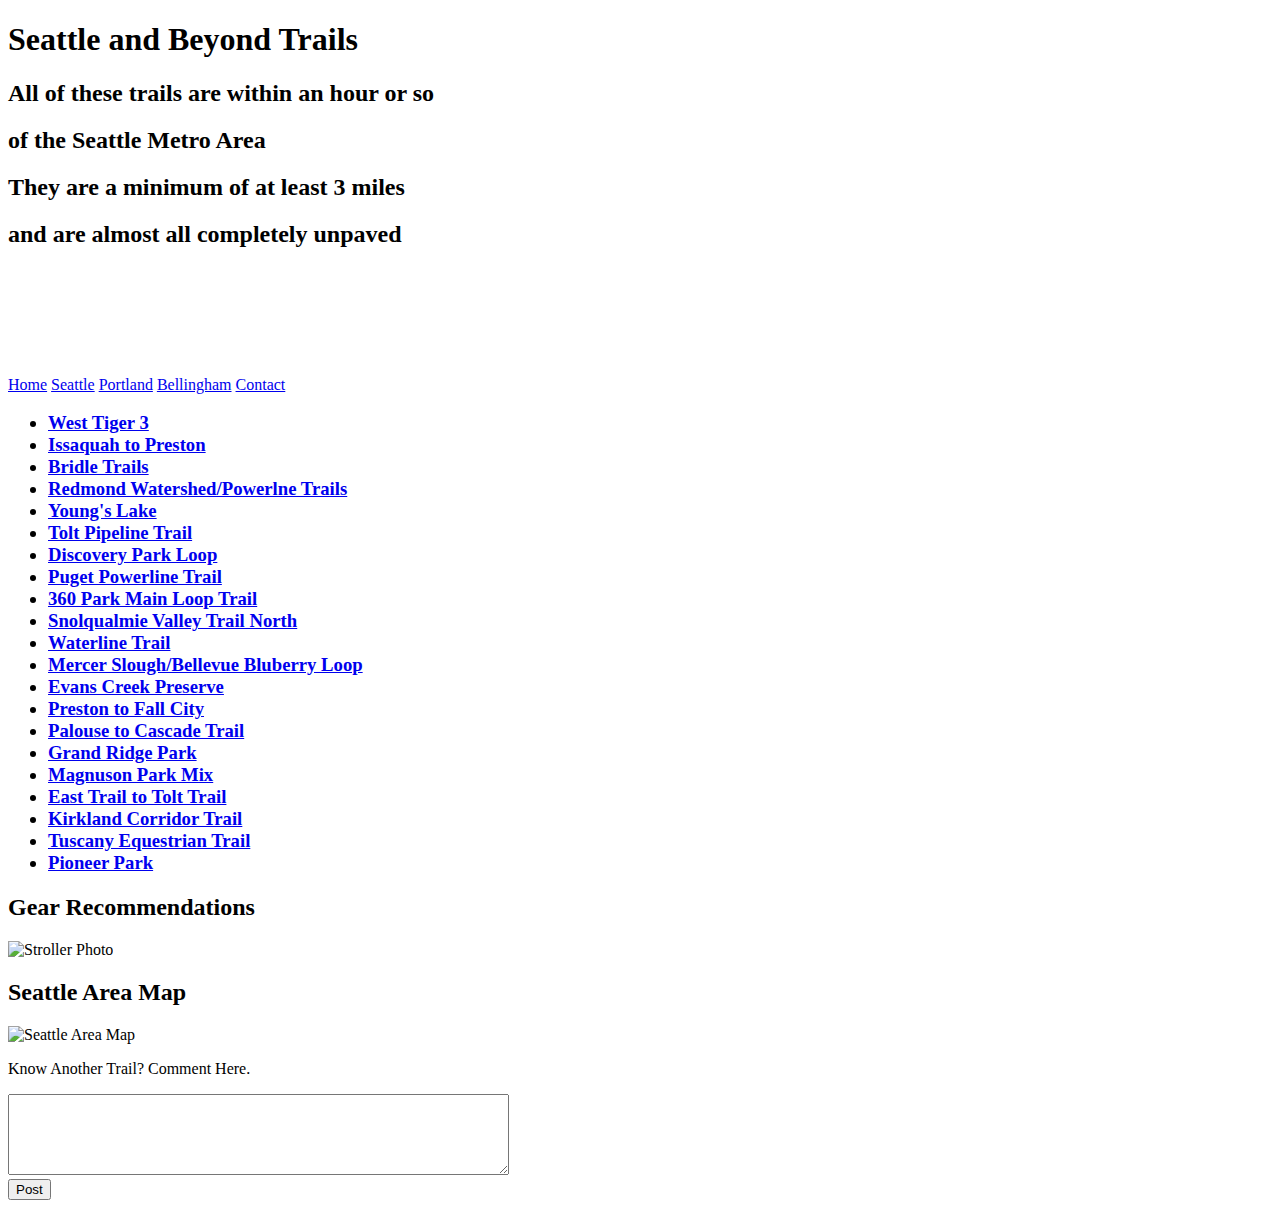
==== seattleindex.html @ e77cd23c "Create seattleindex.html" ====
<!DOCTYPE html>
<html lang="en">
<head>
  <link rel="stylesheet" type="text/css" href="file:///D:\codeFolder\Website1\otherwebsitestuff\seattle.css"/>
    <meta charset="UTF-8">
    <meta name="viewport" content="width=device-width, initial-scale=1.0">
    <title>Seattle Area Trails</title>
    
</head>
<body>
  <div class="header">
    <h1>Seattle and Beyond Trails</h1>
    <div>
    <h2>All of these trails are within an hour or so </h2>
    <h2>of the Seattle Metro Area</h2>
    <h2>They are a minimum of at least 3 miles</h2>
    <h2>and are almost all completely unpaved</h2>
    <br></br>
    <br></br>
    <br></br>
    </div>
    </div>
    <div class="topnav">
      <a href="file:///D:/codeFolder/Website1/otherwebsitestuff/websiteV1.1.html">Home</a>
      <a href="file:///D:/codeFolder/Website1/otherwebsitestuff/websitepage2.0.html">Seattle</a>
      <a href="https://www.alltrails.com/us/oregon/portland/strollers">Portland</a>
      <a href="https://www.alltrails.com/us/washington/bellingham/strollers">Bellingham</a>
      <a href="https://www.facebook.com/profile.php?id=61564879913653">Contact</a>
    </div>
    <div class="container">
    <ul><h3>
      <li><a href= "https://www.alltrails.com/explore/trail/us/washington/west-tiger-3?mobileMap=false&ref=sidebar-static-map">West Tiger 3</a></li>
      <li><a href= "https://www.hikingproject.com/trail/7025104/issaquah-preston-trail">Issaquah to Preston</a></li>
      <li><a href= "https://www.alltrails.com/trail/us/washington/raven-and-coyote-trail-loop">Bridle Trails</a></li>
      <li><a href= "https://www.alltrails.com/trail/us/washington/trillium-trail-and-siler-mill-trail">Redmond Watershed/Powerlne Trails</a></li>
      <li><a href="https://www.alltrails.com/trail/us/washington/lake-youngs">Young's Lake</a></li>
      <li><a href= "https://www.alltrails.com/trail/us/washington/tolt-pipeline-trail--3">Tolt Pipeline Trail</a></li>
      <li><a href= "https://www.alltrails.com/trail/us/washington/loop-trail-via-west-emerson-street-entrance">Discovery Park Loop</a></li>
      <li><a href= "https://www.alltrails.com/explore/recording/afternoon-mountain-bike-ride-f4e369c--21">Puget Powerline Trail</a></li>
      <li><a href="https://www.hikingproject.com/trail/7032907/main-trail">360 Park Main Loop Trail</a></li>
      <li><a href= "https://www.hikingproject.com/trail/7021265/snoqualmie-valley-trail-north">Snolqualmie Valley Trail North</a></li>
      <li><a href= "https://www.alltrails.com/trail/us/washington/waterline-trail-from-lake-boren-park">Waterline Trail</a></li>
      <li><a href= "https://www.hikingproject.com/trail/7019057/heritage-loop">Mercer Slough/Bellevue Bluberry Loop</a></li>
      <li><a href= "https://www.alltrails.com/trail/us/washington/evans-creek-preserve-trail">Evans Creek Preserve</a></li>
      <li><a href= "https://www.alltrails.com/explore/trail/us/washington/preston-snoqualmie-trail?mobileMap=false&ref=sidebar-static-map">Preston to Fall City</a></li>
      <li><a href="https://www.hikingproject.com/trail/7034522/palouse-to-cascades-state-park-trail-hyak-to-cedar-falls">Palouse to Cascade Trail</a></li>
      <li><a href= "https://www.alltrails.com/explore/trail/us/washington/grand-ridge-park-trail?mobileMap=false&ref=sidebar-static-map">Grand Ridge Park</a></li>
      <li><a href= "https://www.hikingproject.com/trail/7075707/warren-magnuson-loop">Magnuson Park Mix</a></li>
      <li><a href= "https://www.alltrails.com/explore/trail/us/washington/tolt-pipeline-trail--3?mobileMap=false&ref=sidebar-static-map">East Trail to Tolt Trail</a></li>
      <li><a href="https://www.alltrails.com/explore/trail/us/washington/cross-kirkland-corridor?mobileMap=false&ref=sidebar-static-map">Kirkland Corridor Trail</a></li>
      <li><a href= "https://www.hikingproject.com/trail/7053400/tuscany-loop">Tuscany Equestrian Trail</a></li>
      <li><a href= "https://www.hikingproject.com/trail/7089027/pioneer-park">Pioneer Park</a></li>
         </h3>
    </ul>
    </div>
    <div class='some-page-wrapper'>
        <div class='row'>
          <div class='column'>
            <div class='blue-column'>
              <h2>Gear Recommendations</h2>
              <img src="https://media.gettyimages.com/id/477852581/vector/couple-jogging-exercising-with-baby-stroller-at-twilight-background.jpg?s=612x612&w=0&k=20&c=taacREDFhujkHiFrbx7ZnHRxugPRnz5ZzAA-yeAx7Ho="
  alt="Stroller Photo" width="350" height="350">
            </div>
          </div>
          <div class='column'>
            <div class='green-column'>
              <h2>Seattle Area Map</h2>
              <img src="https://media.gettyimages.com/id/157742710/photo/us-cities-on-map-series-seattle-washington.jpg?s=612x612&w=0&k=20&c=HdoMJmQNHWu-7aNhWitlU86hOMVh2tjNEDlbXC3xLlg="
              alt="Seattle Area Map" width="350" height="350">
            </div>
          </div>
        </div>
      </div>     
    </div>
    <div class="footer">
      <p>Know Another Trail? Comment Here.</p>
      <div id="comment-container">
    </div>
    <textarea name="" id="new-comment" cols="60" rows="5"></textarea>
    <br>
    <button id="btn-post">Post</button>
  <script>
    document.getElementById("btn-post").addEventListener("click", function () {
    const newComment = document.getElementById("new-comment").value;
    const commentContainer = document.getElementById("comment-container");
    const commentElement = document.createElement("p");
    commentElement.innerText = newComment;
    commentContainer.appendChild(commentElement);
    document.getElementById("new-comment").value = "";
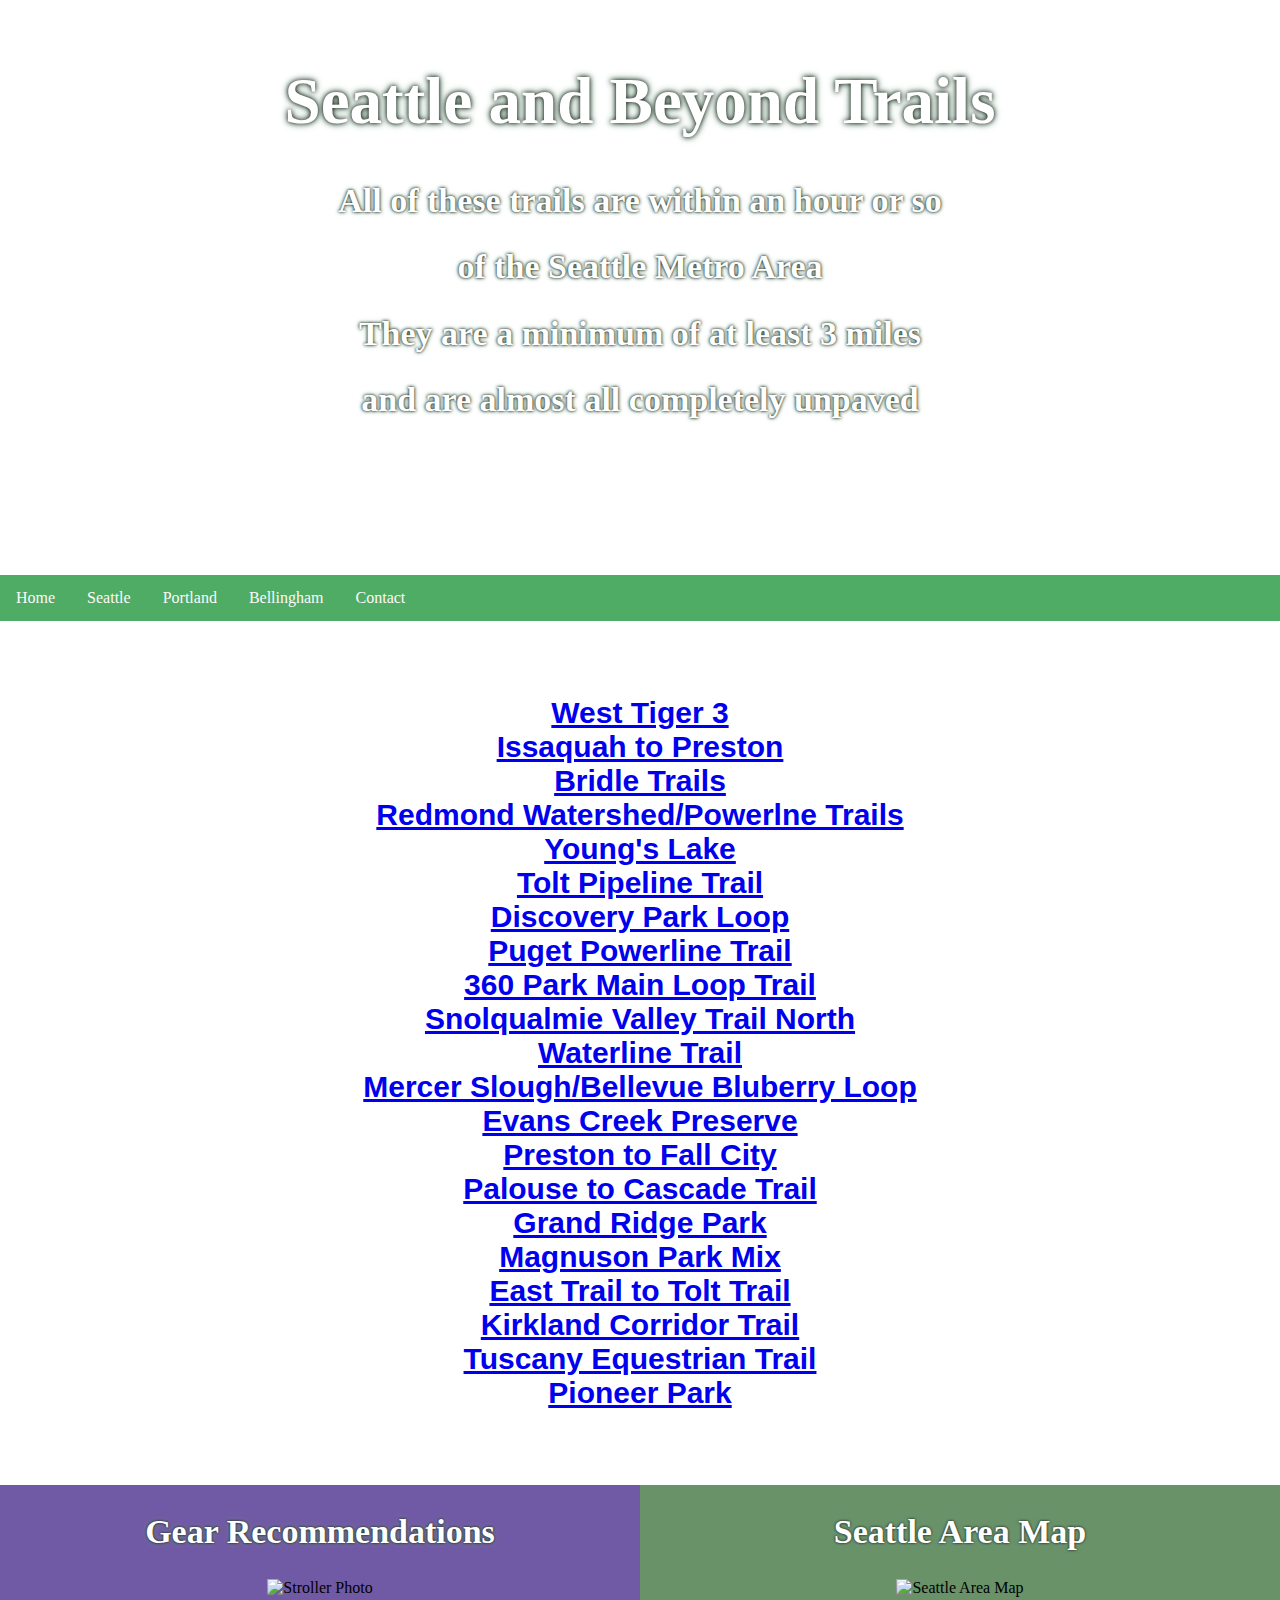
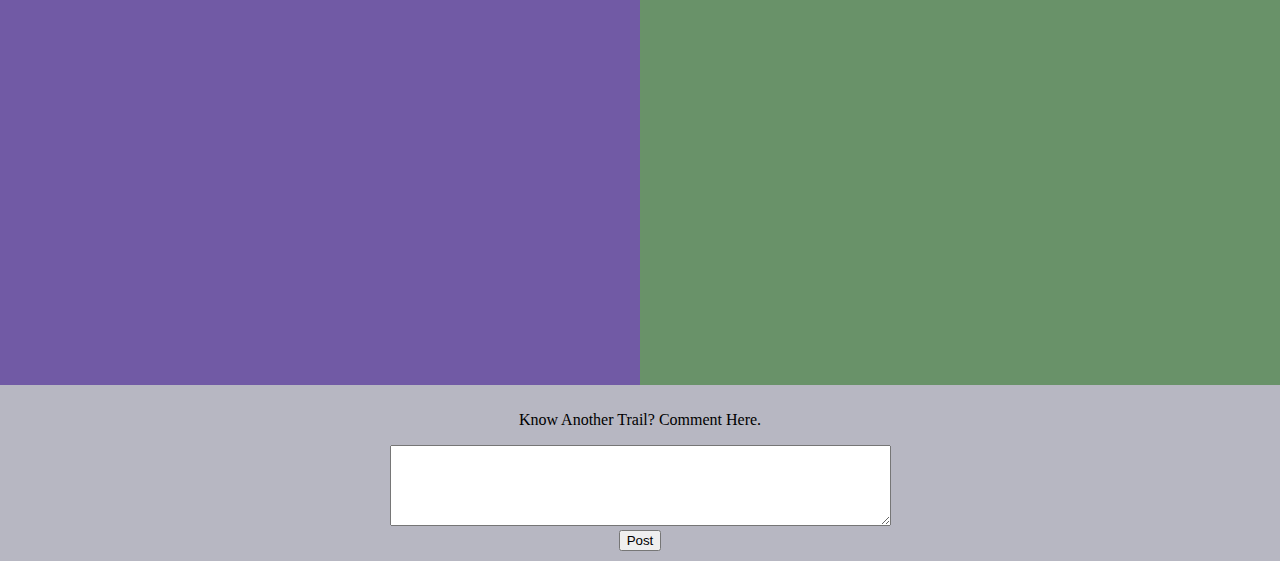
==== commit 9df230c0: "Update seattleindex.html" ====
--- a/seattleindex.html
+++ b/seattleindex.html
@@ -1,7 +1,7 @@
 <!DOCTYPE html>
 <html lang="en">
 <head>
-  <link rel="stylesheet" type="text/css" href="file:///D:\codeFolder\Website1\otherwebsitestuff\seattle.css"/>
+  <link rel="stylesheet" type="text/css" href="seattle.css"/>
     <meta charset="UTF-8">
     <meta name="viewport" content="width=device-width, initial-scale=1.0">
     <title>Seattle Area Trails</title>
@@ -21,8 +21,8 @@
     </div>
     </div>
     <div class="topnav">
-      <a href="file:///D:/codeFolder/Website1/otherwebsitestuff/websiteV1.1.html">Home</a>
-      <a href="file:///D:/codeFolder/Website1/otherwebsitestuff/websitepage2.0.html">Seattle</a>
+      <a href="index.html">Home</a>
+      <a href="seattle.html">Seattle</a>
       <a href="https://www.alltrails.com/us/oregon/portland/strollers">Portland</a>
       <a href="https://www.alltrails.com/us/washington/bellingham/strollers">Bellingham</a>
       <a href="https://www.facebook.com/profile.php?id=61564879913653">Contact</a>
--- a/seattle.css
+++ b/seattle.css
@@ -0,0 +1,97 @@
+h1 {
+  color: white;
+  text-shadow: 0 0 5px black, 0 0 9px hsl(140, 21%, 54%);
+  font-size: 65px;
+}
+h2 {
+  color: white;
+  text-shadow: 0 0 3px black, 0 0 5px hsl(140, 21%, 54%);
+  font-size: 34px;
+}
+h3 {
+  font-size: 30px;
+}
+        body {
+          margin: 0;
+        }
+        
+        .header {
+          font-family: Garamond, serif;
+          background-image: url("https://media.gettyimages.com/id/1339751014/photo/rain-in-the-forest-vancouver-canada.jpg?s=612x612&w=0&k=20&c=9OWQKb3u7p2DpSDrxDTS7uBqawrjtuKycrcthLVNpZA=");
+          padding: 20px;
+          text-align: center;
+        }
+        ul {
+          font-family:'Franklin Gothic Medium', 'Arial Narrow', Arial, sans-serif;
+          list-style-type: none;
+          text-align: center;
+          margin: 0;
+          padding: 0;
+        }
+  .topnav {
+    overflow: hidden;
+    background-color: #4eac65;
+  }
+  .topnav a {
+    float: left;
+    display: block;
+    color: #fff9f9;
+    text-align: center;
+    padding: 14px 16px;
+    text-decoration: none;
+  }
+  
+  .topnav a:hover {
+    background-color: #0a6320;
+    color: rgb(0, 0, 0);
+  }
+  .topnav a:active {
+    background-color:rgb(20, 192, 92);
+    box-shadow: 0 5px #056337;
+    transform: translateY(4px);
+  }
+  .container {
+    padding: 45px;
+    padding-left: 60px;
+    padding-right: 60px;
+    text-align: justify;}
+  
+  /* Future 2 bottom columns */
+  .row {
+    display: flex;
+    flex-direction: row;
+    flex-wrap: wrap;
+    width: 100%;
+  }
+  
+  .column {
+    display: flex;
+    flex-direction: column;
+    flex-basis: 100%;
+    flex: 1;
+  }
+  
+  .blue-column {
+    background-color: rgb(113, 90, 165);
+    height: 500px;
+    text-align: center;
+  }
+  
+  .green-column {
+    background-color: rgb(105, 146, 105);
+    height: 500px;
+    text-align: center;
+  }
+  
+  /*responsive layout*/
+  @media screen and (max-width: 800px) {
+    .leftcolumn, .rightcolumn {
+      width: 100%;
+      padding: 0;
+    }
+  }
+  .footer {
+    background-color: #b7b7c2;
+    padding: 10px;
+    text-align: center;
+  }
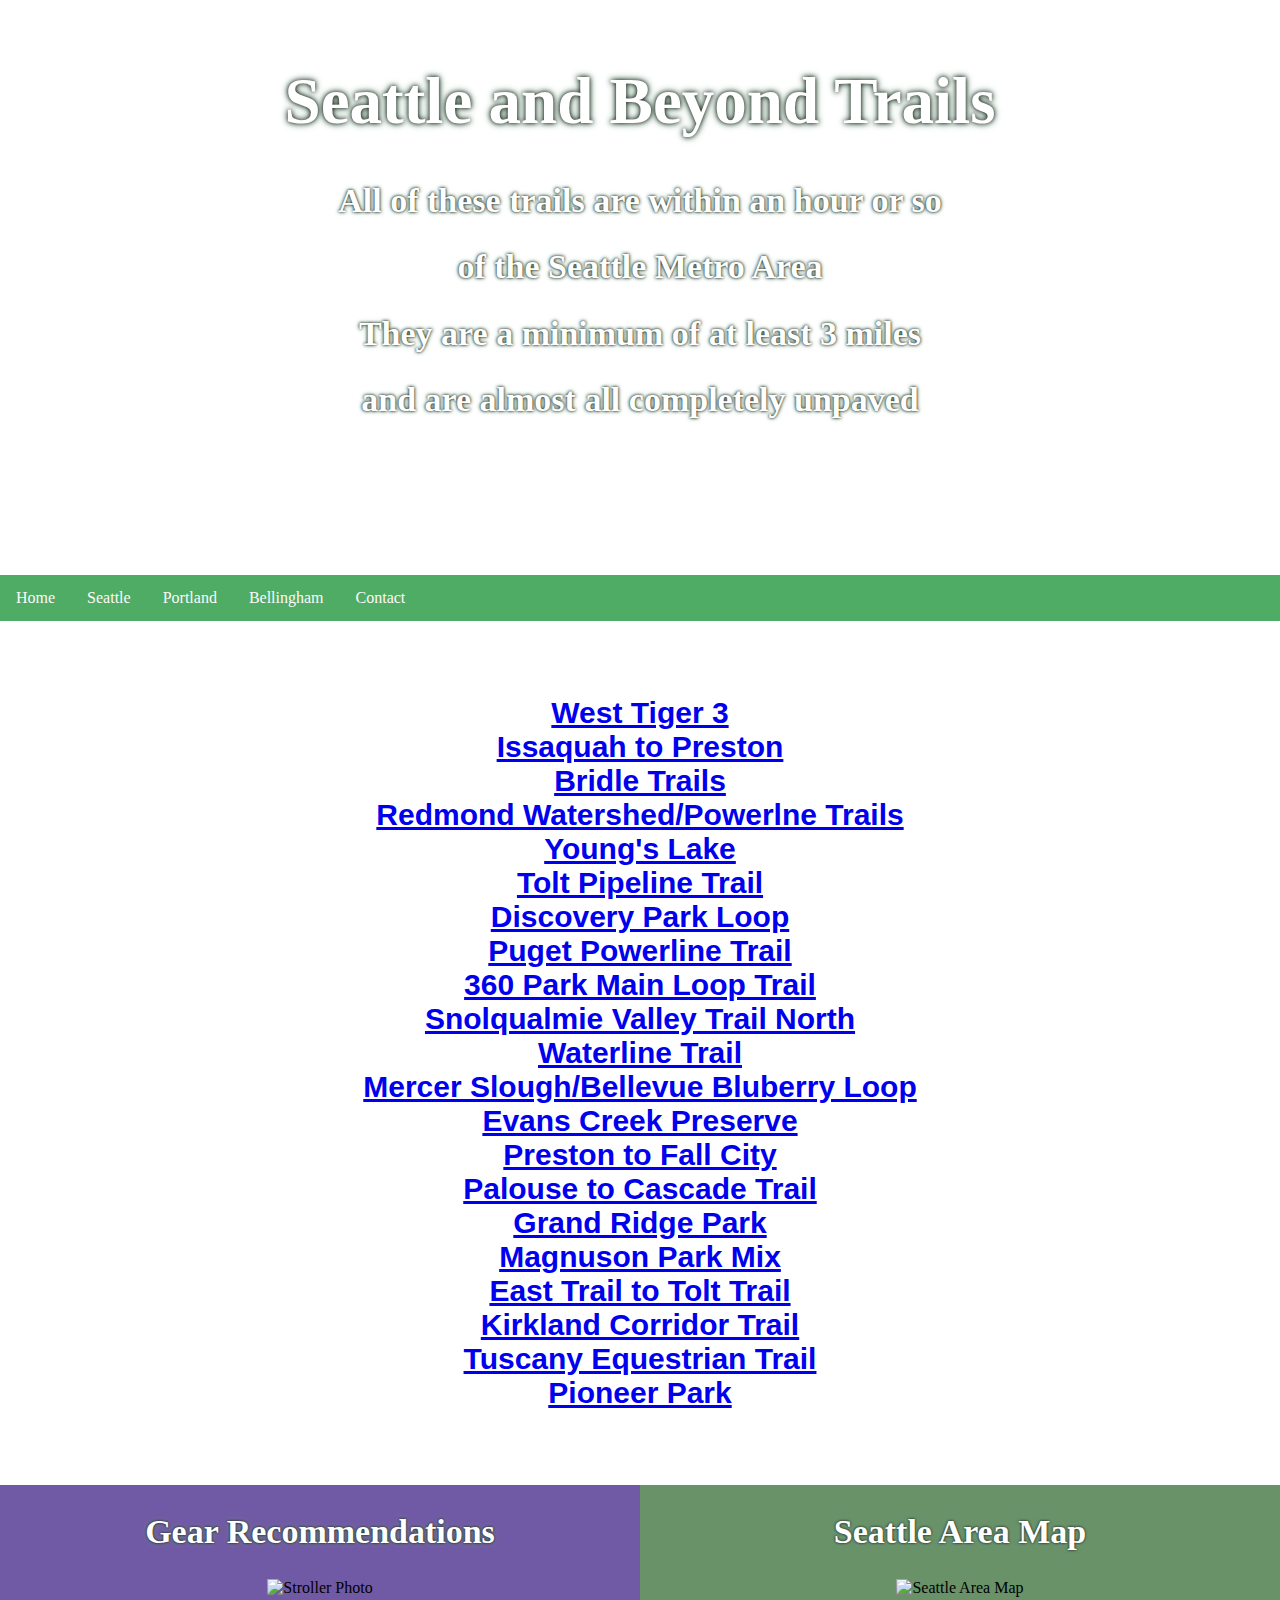
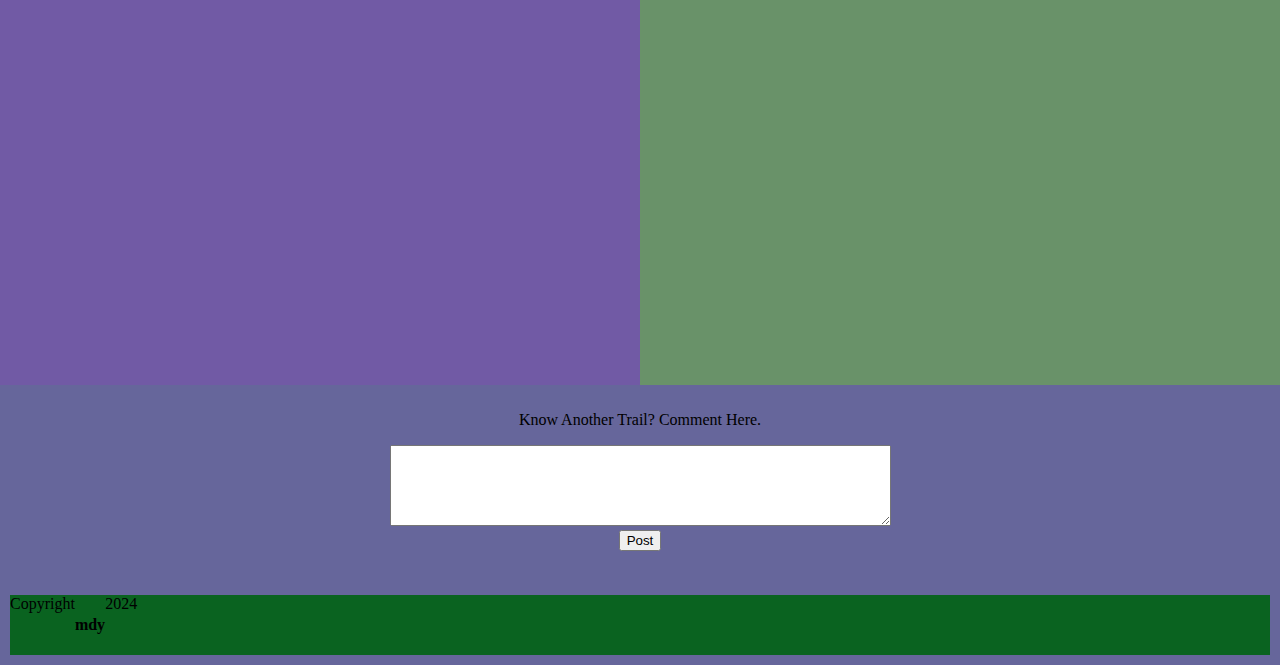
==== commit 3fe4c170: "footer3" ====
--- a/seattleindex.html
+++ b/seattleindex.html
@@ -22,7 +22,7 @@
     </div>
     <div class="topnav">
       <a href="index.html">Home</a>
-      <a href="seattle.html">Seattle</a>
+      <a href="seattleindex.html">Seattle</a>
       <a href="https://www.alltrails.com/us/oregon/portland/strollers">Portland</a>
       <a href="https://www.alltrails.com/us/washington/bellingham/strollers">Bellingham</a>
       <a href="https://www.facebook.com/profile.php?id=61564879913653">Contact</a>
@@ -72,13 +72,20 @@
         </div>
       </div>     
     </div>
+    <!--footer stuff-->
     <div class="footer">
-      <p>Know Another Trail? Comment Here.</p>
-      <div id="comment-container">
-    </div>
-    <textarea name="" id="new-comment" cols="60" rows="5"></textarea>
-    <br>
-    <button id="btn-post">Post</button>
+      <footer>
+        <p>Know Another Trail? Comment Here.</p>
+        <div id="comment-container">
+      </div>
+      <textarea name="" id="new-comment" cols="60" rows="5"></textarea>
+      <br>
+      <button id="btn-post">Post</button> 
+        <div class="footer0">
+          <h1></h1>
+        </div>
+        <div class="footer3">Copyright<h4>mdy</h4> 2024</div>
+      <!--footer stuff above-->
   <script>
     document.getElementById("btn-post").addEventListener("click", function () {
     const newComment = document.getElementById("new-comment").value;
@@ -87,3 +94,7 @@
     commentElement.innerText = newComment;
     commentContainer.appendChild(commentElement);
     document.getElementById("new-comment").value = "";
+     });
+  </script>  
+</body>
+</html> 
--- a/seattle.css
+++ b/seattle.css
@@ -91,7 +91,18 @@
     }
   }
   .footer {
-    background-color: #b7b7c2;
+    background-color: #66669b;
     padding: 10px;
     text-align: center;
+    
   }
+  ul {
+    list-style-type: none;
+    text-align: center;
+  }
+  .footer3 {
+    display: flex;
+    flex-wrap: wrap;
+    text-align: center;
+    background-color: #0a6320;
+  }
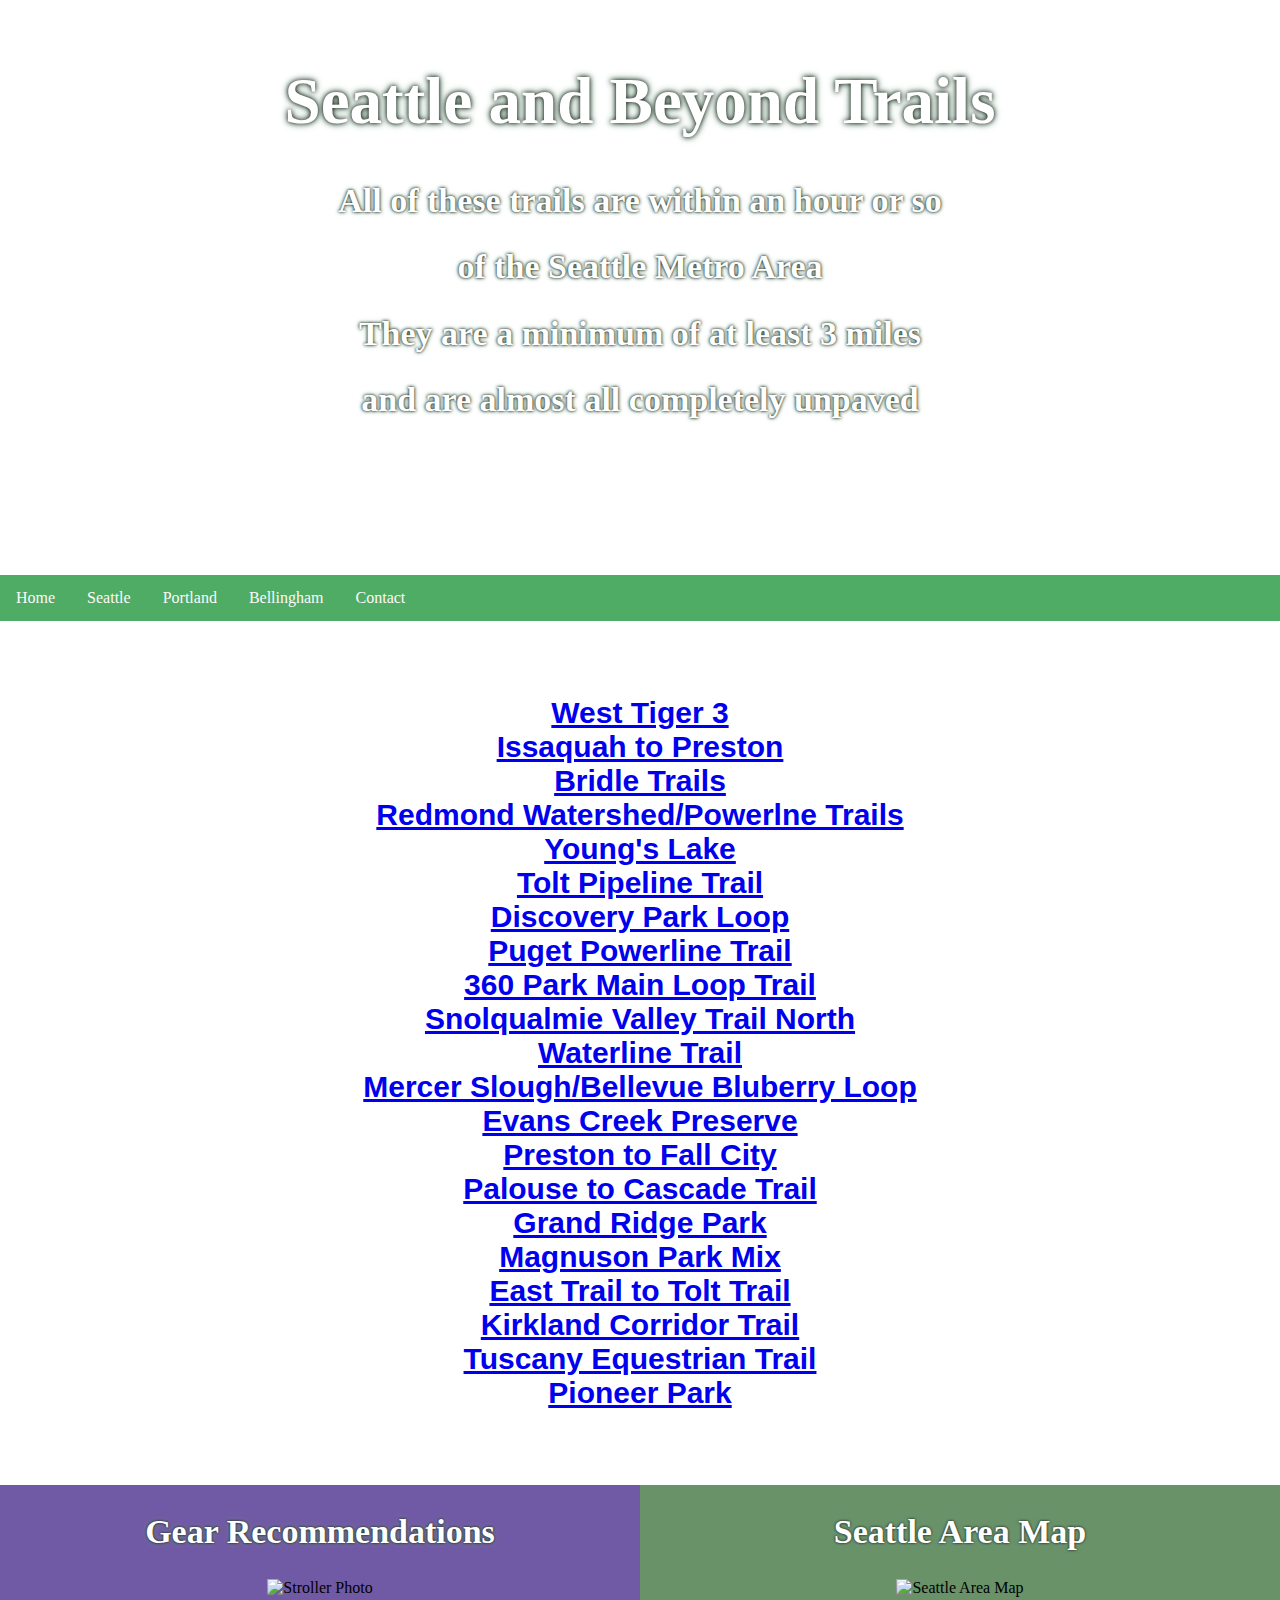
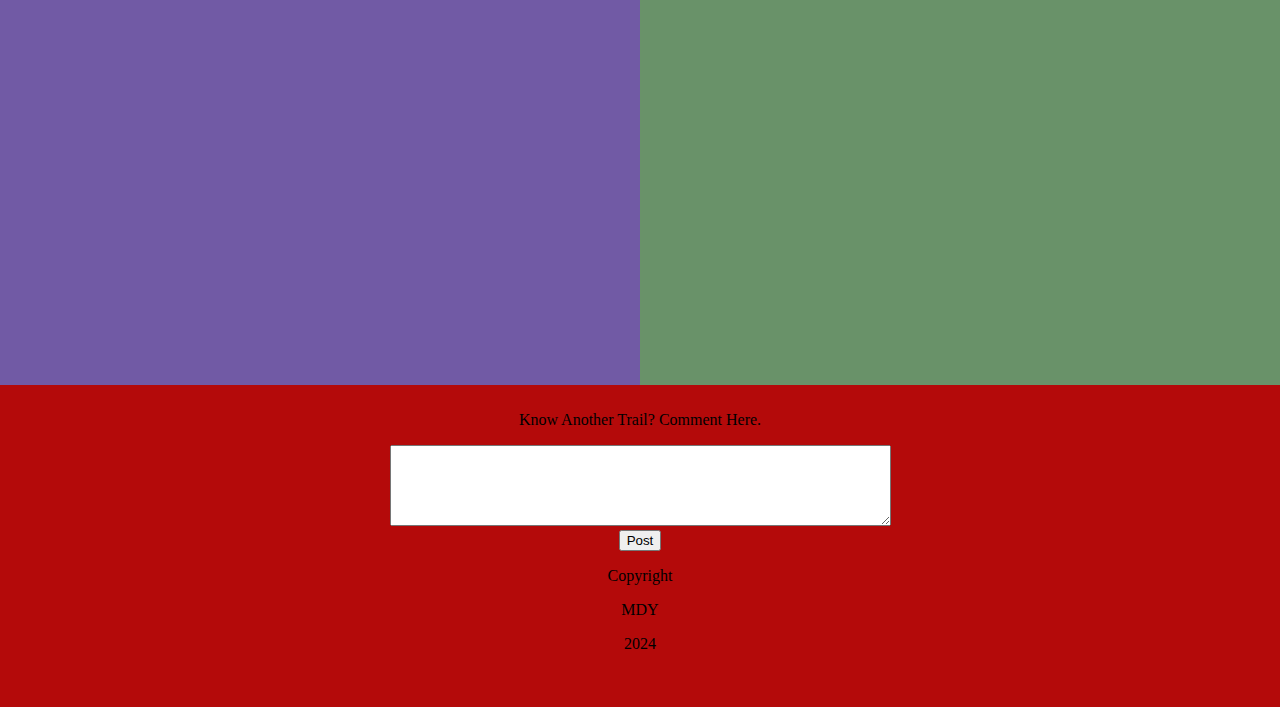
==== commit 706f6ac2: "footer nov 2" ====
--- a/seattleindex.html
+++ b/seattleindex.html
@@ -80,11 +80,13 @@
       </div>
       <textarea name="" id="new-comment" cols="60" rows="5"></textarea>
       <br>
-      <button id="btn-post">Post</button> 
+      <button id="btn-post">Post</button>
+      <p>Copyright</p>
+      <p>MDY</p>
+      <p>2024</p> 
         <div class="footer0">
           <h1></h1>
         </div>
-        <div class="footer3">Copyright<h4>mdy</h4> 2024</div>
       <!--footer stuff above-->
   <script>
     document.getElementById("btn-post").addEventListener("click", function () {
--- a/seattle.css
+++ b/seattle.css
@@ -91,7 +91,7 @@
     }
   }
   .footer {
-    background-color: #66669b;
+    background-color: #b40a0a;
     padding: 10px;
     text-align: center;
     
@@ -100,9 +100,4 @@
     list-style-type: none;
     text-align: center;
   }
-  .footer3 {
-    display: flex;
-    flex-wrap: wrap;
-    text-align: center;
-    background-color: #0a6320;
-  }
+ 
